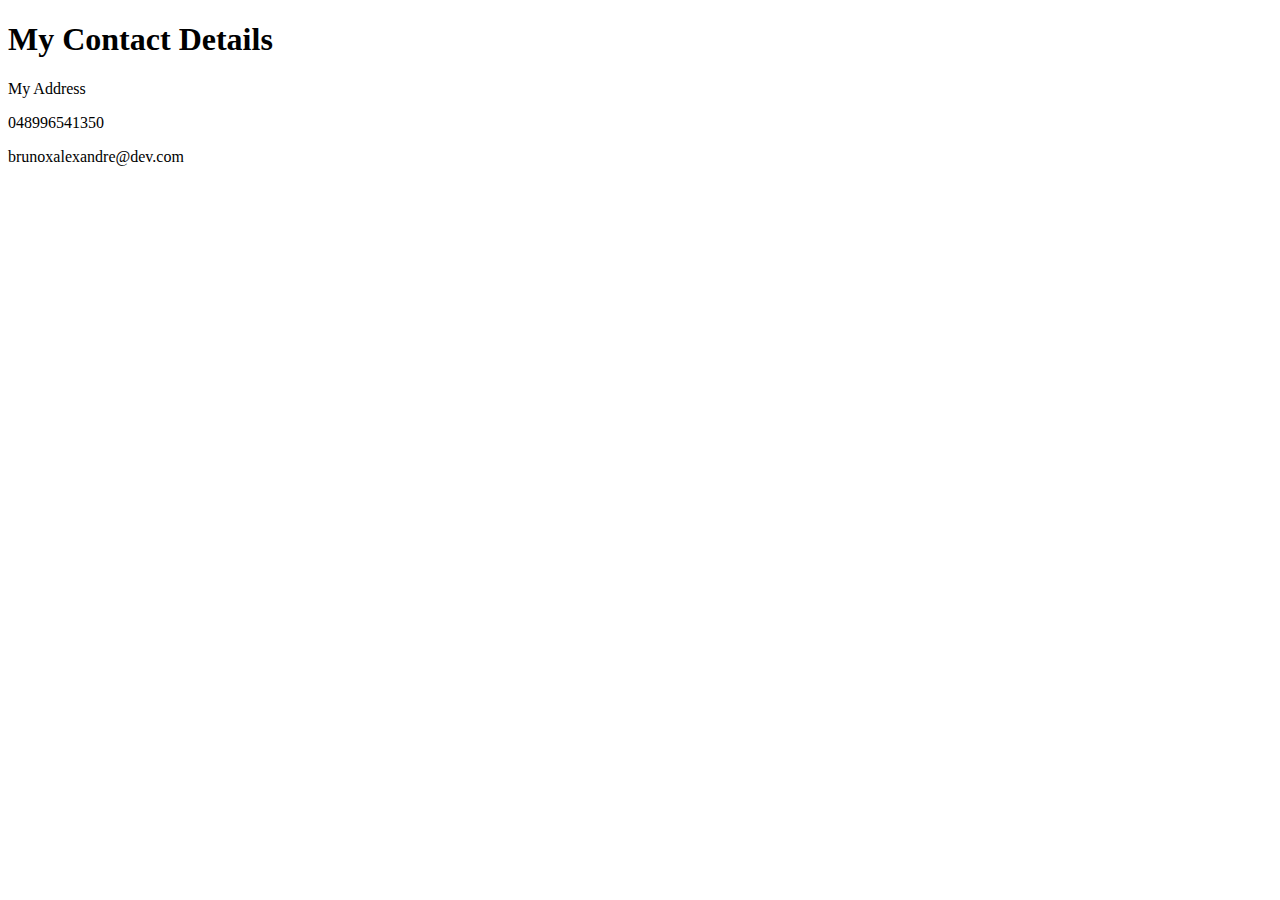
==== contact-me.html @ d45bc32b "First pages and initial job" ====
<!DOCTYPE html>
<html lang="en">
<head>
    <meta charset="UTF-8">
    <title>Contact Me</title>
</head>
<body>
    <h1>My Contact Details</h1>
    <p>My Address</p>
    <p>048996541350</p>
    <p>brunoxalexandre@dev.com</p>
</body>
</html>
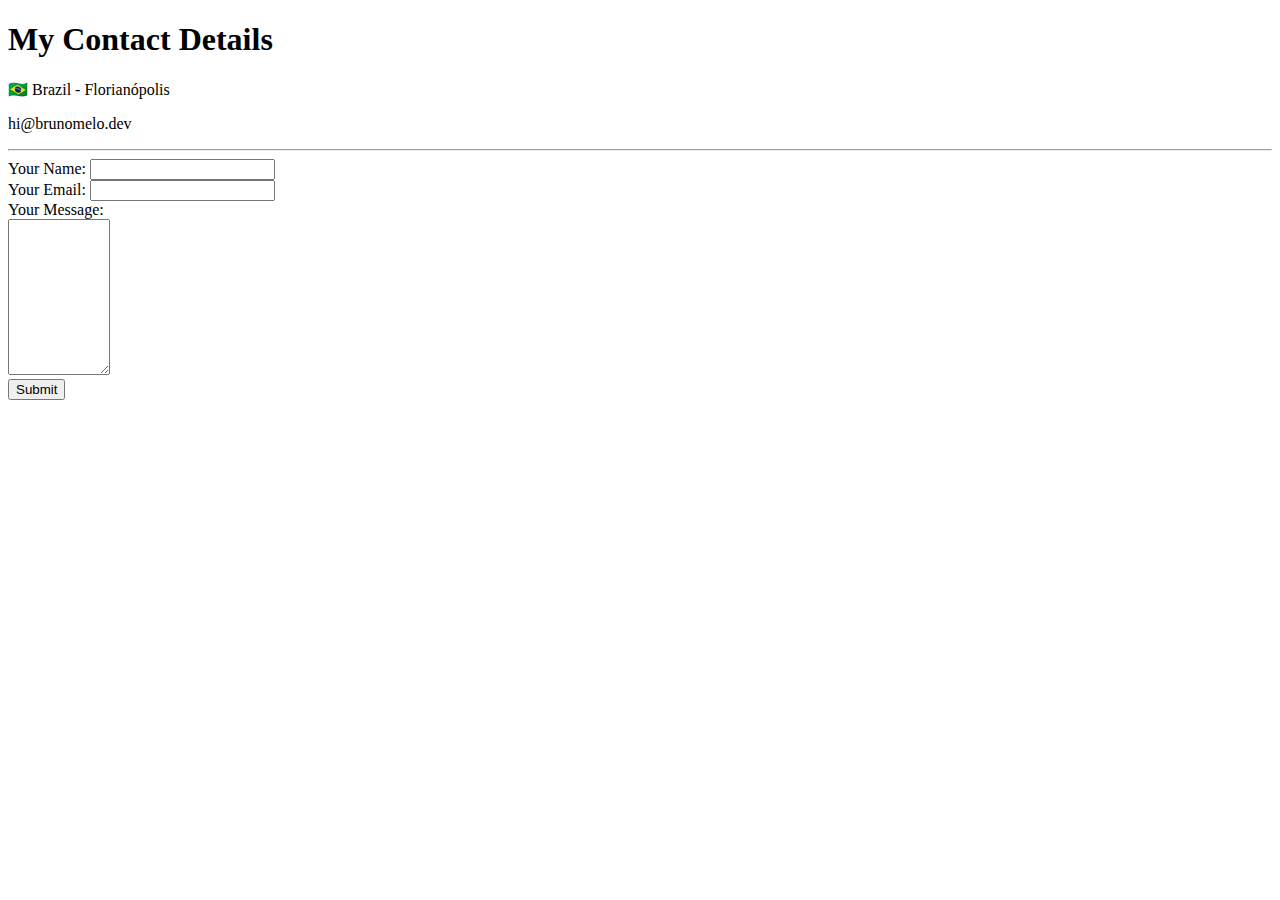
==== commit 5960f1fc: "Introducing CSS" ====
--- a/contact-me.html
+++ b/contact-me.html
@@ -6,8 +6,18 @@
 </head>
 <body>
     <h1>My Contact Details</h1>
-    <p>My Address</p>
-    <p>048996541350</p>
-    <p>brunoxalexandre@dev.com</p>
+    <p>🇧🇷 Brazil - Florianópolis</p>
+    <p>hi@brunomelo.dev</p>
+    <hr>
+
+    <form action="mailto:brunoxalexandre@gmail.com" method="post" enctype="text/plain">
+        <label>Your Name:</label>
+        <input type="text" name="yourName" value=""><br>
+        <label>Your Email:</label>
+        <input type="email" name="yourEmail" value=""><br>
+        <label>Your Message:</label><br>
+        <textarea name="yourMessage" rows="10" cols="10"></textarea><br>        
+        <input type="submit"  name="">        
+    </form>
 </body>
 </html>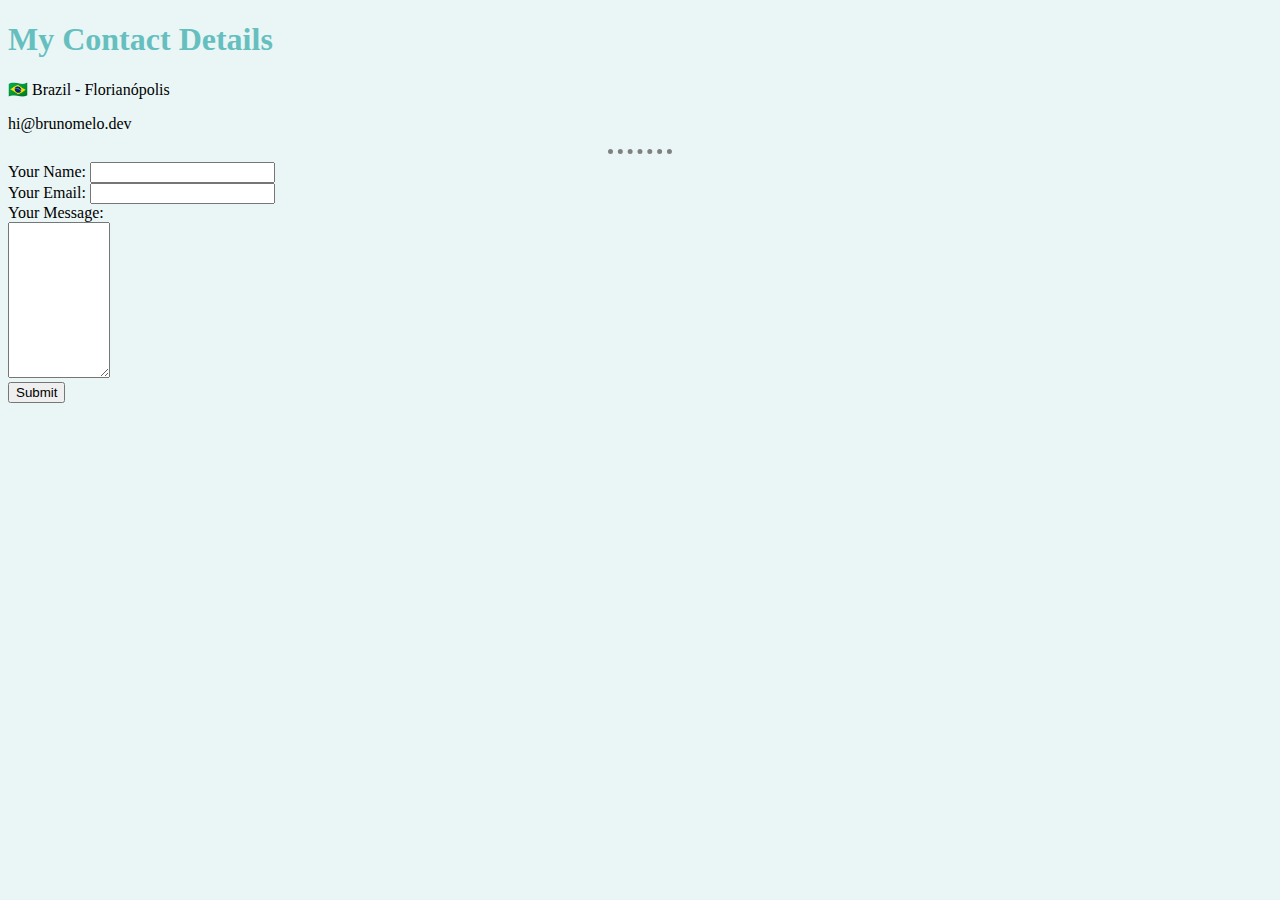
==== commit bbaa06c8: "CSS session" ====
--- a/contact-me.html
+++ b/contact-me.html
@@ -3,6 +3,7 @@
 <head>
     <meta charset="UTF-8">
     <title>Contact Me</title>
+    <link rel="stylesheet" href="css/styles.css">    
 </head>
 <body>
     <h1>My Contact Details</h1>
--- a/css/styles.css
+++ b/css/styles.css
@@ -0,0 +1,22 @@
+body {
+    background-color: #EAF6F6;
+}
+
+h1 { 
+    color: #66BFBF;
+}
+
+h3 {
+    color: #66BFBF;
+}
+
+hr {
+    border-color: gray;
+    border-style: dotted none none;            
+    border-width: 5px;
+    width: 5%;
+}
+
+img {
+    height: 145px;
+}
